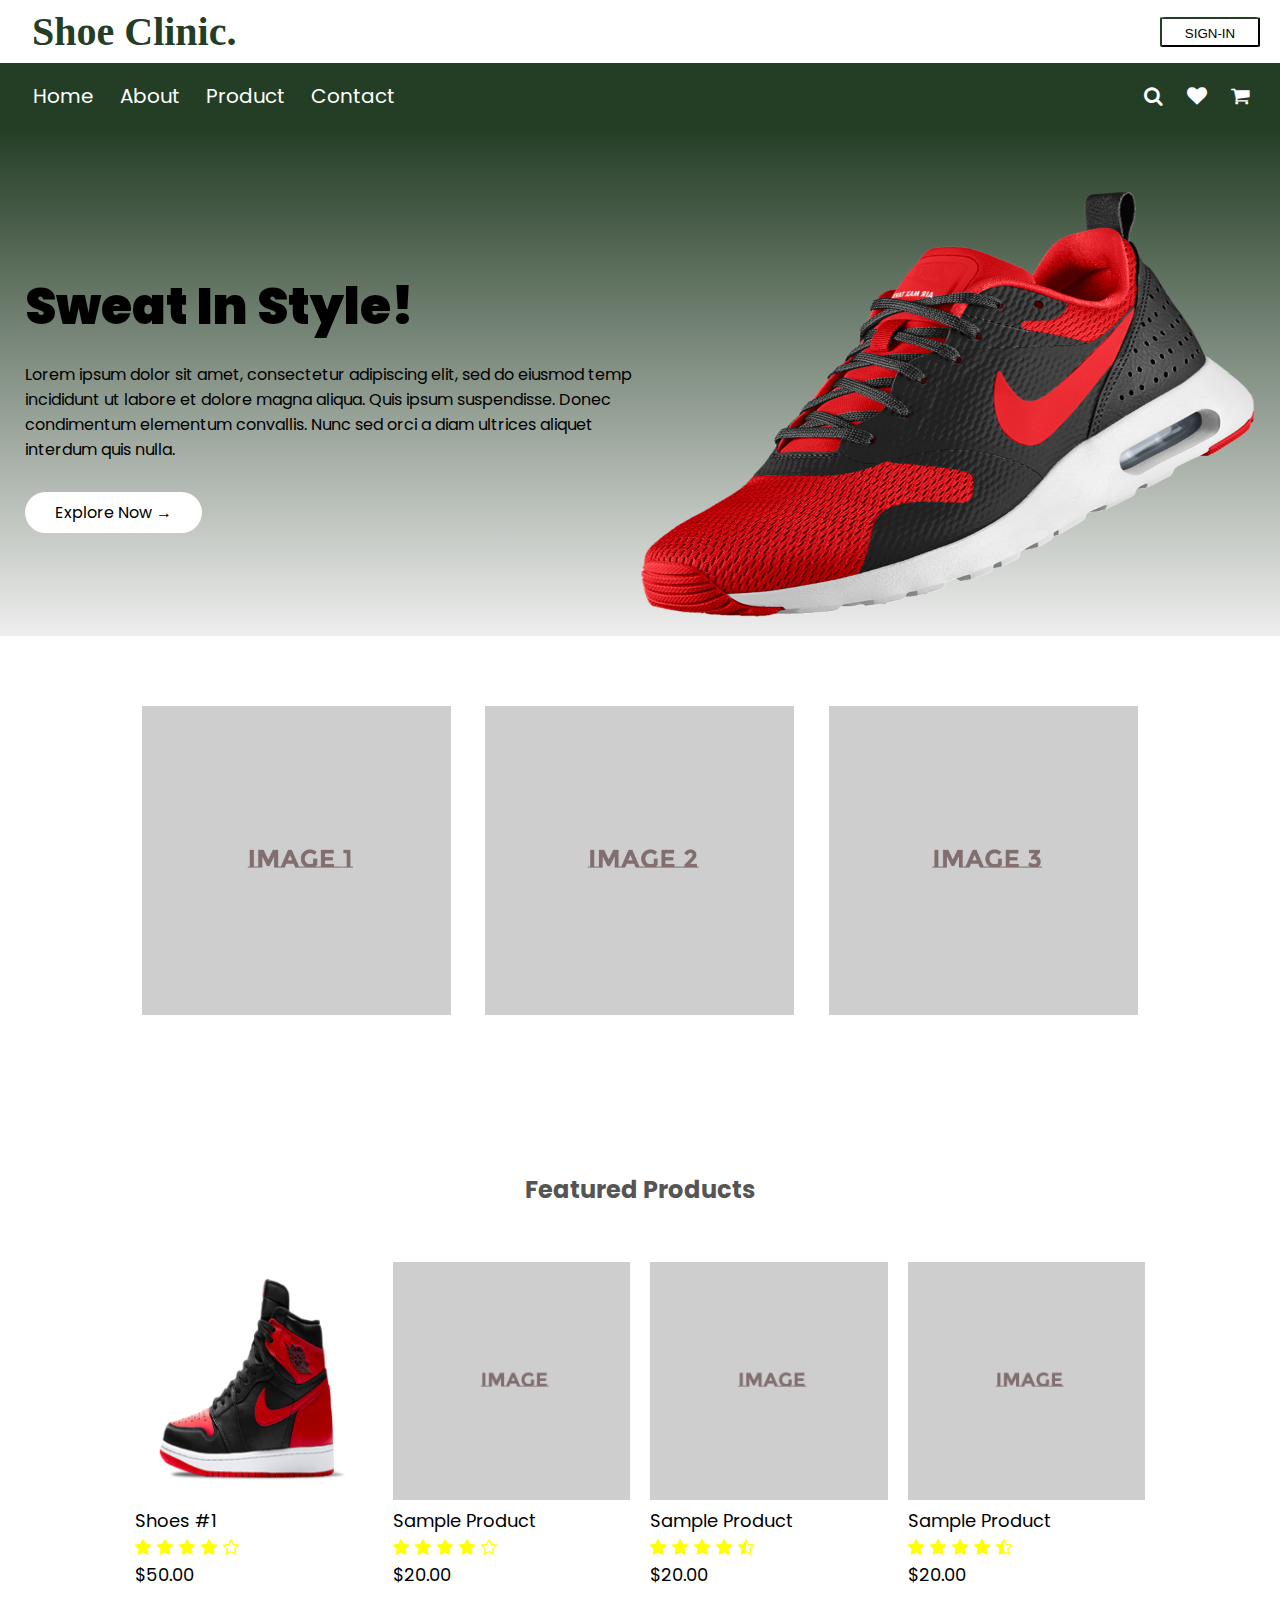
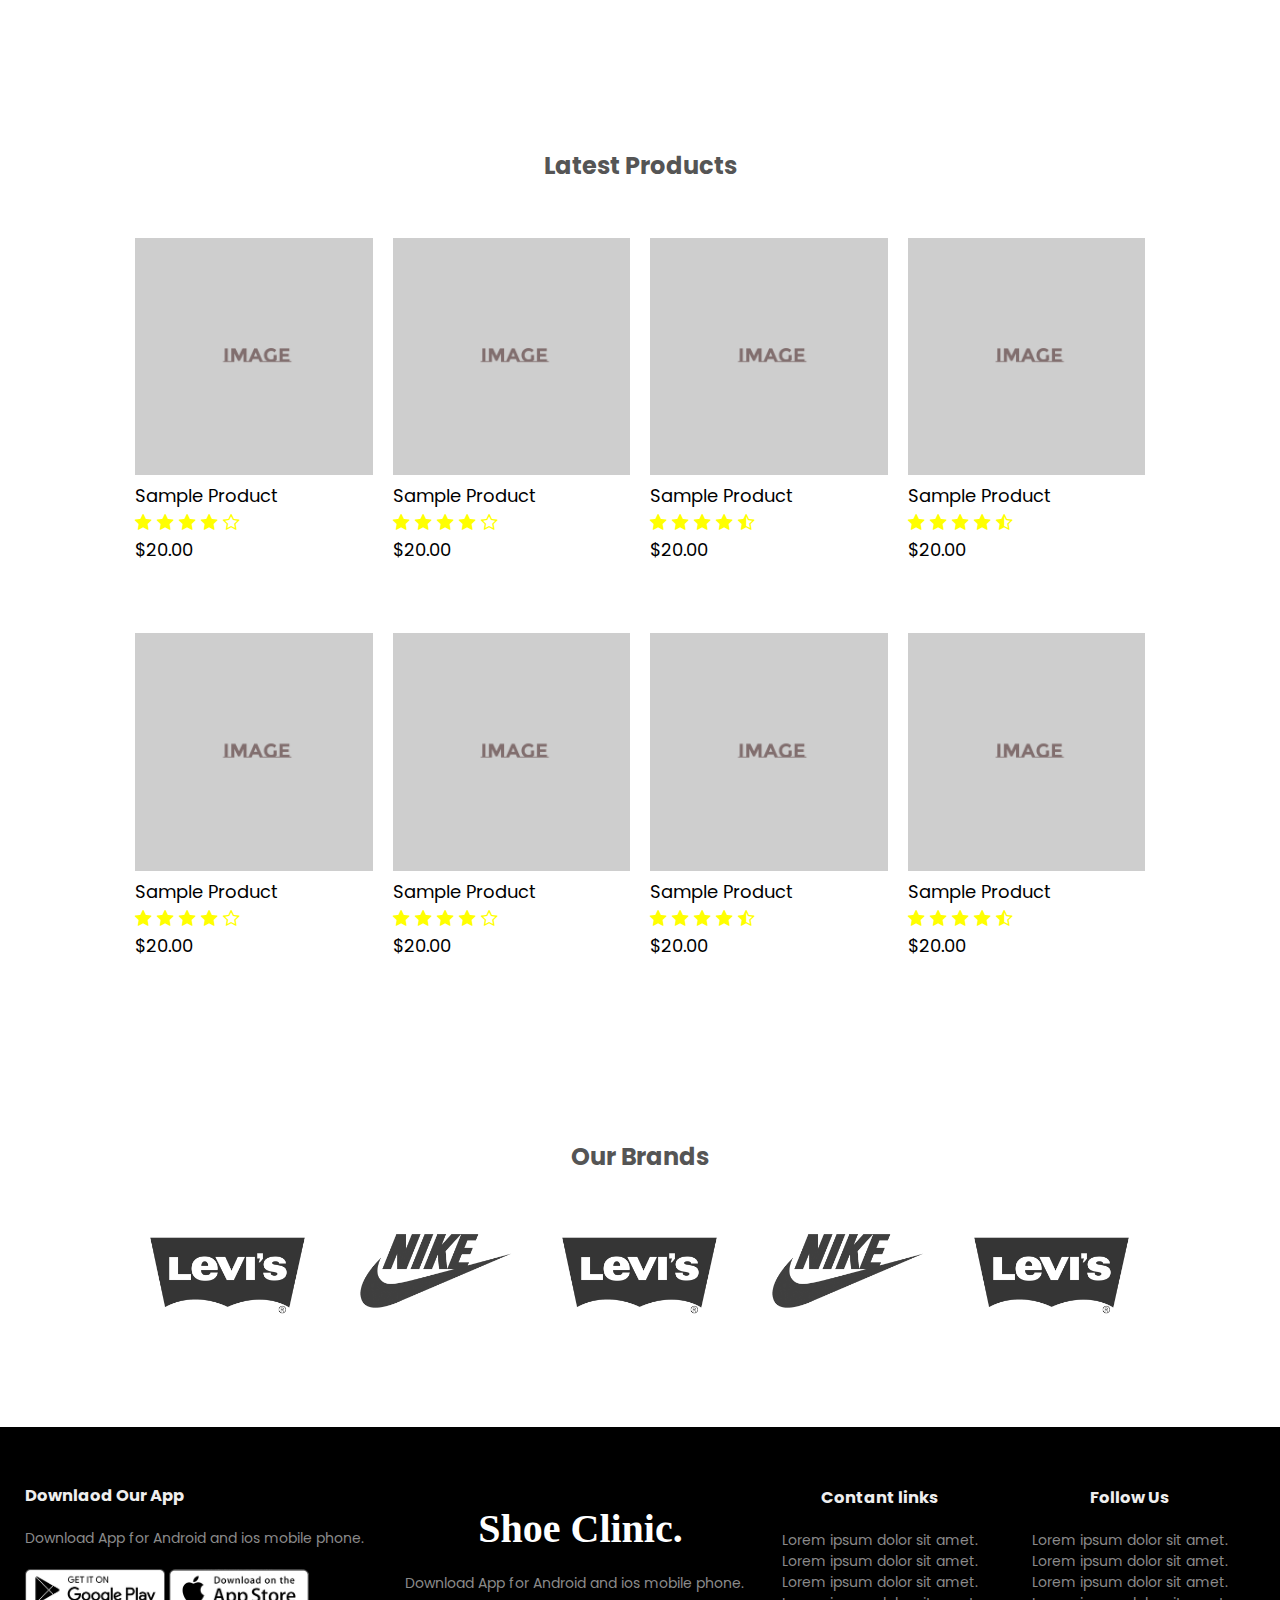
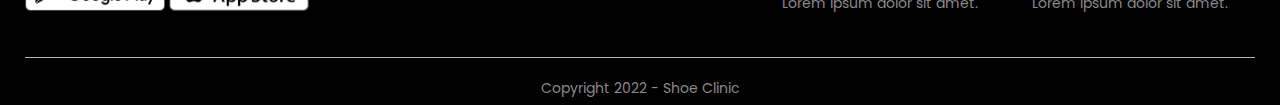
==== index.html @ 5d653ed3 "Add files via upload" ====
<!DOCTYPE html>
<html lang="en">
    <head>
        <meta charset="UTF-8">
        <meta name="viewport" content="width=device-width, initial-scale=1.0">
        <link rel="shortcut icon" href="images/shoe.png">
        <link href="https://fonts.googleapis.com/css2?family=Poppins:wght@300&display=swap" rel="stylesheet">
        <link href='https://unpkg.com/boxicons@2.0.7/css/boxicons.min.css' rel='stylesheet'>
        <link rel="stylesheet" href="https://cdnjs.cloudflare.com/ajax/libs/font-awesome/5.15.2/css/all.min.css">
        <link rel="stylesheet" href="https://cdnjs.cloudflare.com/ajax/libs/font-awesome/4.7.0/css/font-awesome.min.css">
        <link rel="stylesheet" href="style.css">
        <title>Shoe Clinic</title>
    </head>

<!--------------------------navigation bar-------------------------------->

    <body>
        <header>

            <div class="header-1">
        
                <a href="#" class="logo"><b>Shoe  Clinic.</b></a>
        
              <a href="login.html"><button>SIGN-IN</button></a>
        
            </div>
        
            <div class="header-2">
        
                <div id="menu" class="fas fa-bars" onclick="navToggle();"></div>
        
                <nav class="navbar">
                    <ul>
                        <li><a onclick="navToggle();" href="index.html">Home</a></li>
                        <li><a onclick="navToggle();" href="about.html">About</a></li>
                        <li><a onclick="navToggle();" href="product.html">Product</a></li>
                        <li><a onclick="navToggle();" href="contact.html">Contact</a></li>
                    </ul>
                </nav>
        
                <div class="icons">
                    <a href="product.html" class="fa fa-search"></a>
                    <a href="#" class="fa fa-heart"></a>
                    <a href="cart.html" class="fa fa-shopping-cart"></a>
                </div>
        
            </div>
        
        </header>
        
        <div class="content"></div>
        

<!-----------------------------slider-------------------------------->

   <div class="header">
        <div class="container">          
            <div class="row">
                 <div class="col-2">
                    <h1><b>Sweat In Style!</b></h1>
                    <p>Lorem ipsum dolor sit amet, consectetur adipiscing elit, sed do eiusmod temp incididunt ut labore et dolore magna aliqua. Quis ipsum suspendisse. Donec condimentum elementum convallis. Nunc sed orci a diam ultrices aliquet interdum quis nulla.</p>
                    <a href="" class="btns">Explore Now &#8594;</a>
                 </div>

                 <div class="col-2">
                    <img src="images/banner-product.png" height="450px" width="1000px">
                 </div>
            </div>  
        </div>
    </div>  
<!------------------------featured categories---------------------->

<div class="categories">
    <div class="small-container">
        <div class="row">
           <div class="col-3">
               <img src="images/image1.png">
           </div>
           <div class="col-3">
            <img src="images/image2.png">
           </div>
           <div class="col-3">
            <img src="images/image3.png">
           </div>
      </div>
    </div>
</div>
<br><br>

<!------------------------featured products------------------------>

<div class="small-container">
    <h2 class="title">Featured Products</h2>
    
    <div class="row">
        <div class="col-4">
            <a href="product-detail.html"> <img src="images/product1.jpg"></a>
            <a href="product-detail.html"><h4>Shoes #1</h4></a>
            <div class="rating">
                <i class="fa fa-star"></i>
                <i class="fa fa-star"></i>
                <i class="fa fa-star"></i>
                <i class="fa fa-star"></i>
                <i class="fa fa-star-o"></i>
            </div>
            <p>$50.00</p>
        </div>
        <div class="col-4">
            <img src="images/image.png">
        <h4>Sample Product</h4></h4>
            <div class="rating">
                <i class="fa fa-star"></i>
                <i class="fa fa-star"></i>
                <i class="fa fa-star"></i>
                <i class="fa fa-star"></i>
                <i class="fa fa-star-o"></i>
            </div>
            <p>$20.00</p>
        </div>
        <div class="col-4">
            <img src="images/image.png">
            <h4><h4>Sample Product</h4></h4>
            <div class="rating">
                <i class="fa fa-star"></i>
                <i class="fa fa-star"></i>
                <i class="fa fa-star"></i>
                <i class="fa fa-star"></i>
                <i class="fa fa-star-half-o"></i>
            </div>
            <p>$20.00</p>
        </div>
        <div class="col-4">
            <img src="images/image.png">
            <h4><h4>Sample Product</h4></h4>
            <div class="rating">
                <i class="fa fa-star"></i>
                <i class="fa fa-star"></i>
                <i class="fa fa-star"></i>
                <i class="fa fa-star"></i>
                <i class="fa fa-star-half-o"></i>
            </div>
            <p>$20.00</p>
        </div>
    </div>
    <br><br><br><br>
    
    <h2 class="title">Latest Products</h2>
    <div class="row">
        <div class="col-4">
            <img src="images/image.png">
            <h4><h4>Sample Product</h4></h4>
            <div class="rating">
                <i class="fa fa-star"></i>
                <i class="fa fa-star"></i>
                <i class="fa fa-star"></i>
                <i class="fa fa-star"></i>
                <i class="fa fa-star-o"></i>
            </div>
            <p>$20.00</p>
        </div>
        <div class="col-4">
            <img src="images/image.png">
            <h4><h4>Sample Product</h4></h4>
            <div class="rating">
                <i class="fa fa-star"></i>
                <i class="fa fa-star"></i>
                <i class="fa fa-star"></i>
                <i class="fa fa-star"></i>
                <i class="fa fa-star-o"></i>
            </div>
            <p>$20.00</p>
        </div>
        <div class="col-4">
            <img src="images/image.png">
            <h4><h4>Sample Product</h4></h4>
            <div class="rating">
                <i class="fa fa-star"></i>
                <i class="fa fa-star"></i>
                <i class="fa fa-star"></i>
                <i class="fa fa-star"></i>
                <i class="fa fa-star-half-o"></i>
            </div>
            <p>$20.00</p>
        </div>
        <div class="col-4">
            <img src="images/image.png">
            <h4><h4>Sample Product</h4></h4>
            <div class="rating">
                <i class="fa fa-star"></i>
                <i class="fa fa-star"></i>
                <i class="fa fa-star"></i>
                <i class="fa fa-star"></i>
                <i class="fa fa-star-half-o"></i>
            </div>
            <p>$20.00</p>
        </div>
    </div>
    <div class="row">
        <div class="col-4">
            <img src="images/image.png">
            <h4><h4>Sample Product</h4></h4>
            <div class="rating">
                <i class="fa fa-star"></i>
                <i class="fa fa-star"></i>
                <i class="fa fa-star"></i>
                <i class="fa fa-star"></i>
                <i class="fa fa-star-o"></i>
            </div>
            <p>$20.00</p>
        </div>
        <div class="col-4">
            <img src="images/image.png">
            <h4><h4>Sample Product</h4></h4>
            <div class="rating">
                <i class="fa fa-star"></i>
                <i class="fa fa-star"></i>
                <i class="fa fa-star"></i>
                <i class="fa fa-star"></i>
                <i class="fa fa-star-o"></i>
            </div>
            <p>$20.00</p>
        </div>
        <div class="col-4">
            <img src="images/image.png">
            <h4><h4>Sample Product</h4></h4>
            <div class="rating">
                <i class="fa fa-star"></i>
                <i class="fa fa-star"></i>
                <i class="fa fa-star"></i>
                <i class="fa fa-star"></i>
                <i class="fa fa-star-half-o"></i>
            </div>
            <p>$20.00</p>
        </div>
        <div class="col-4">
            <img src="images/image.png">
            <h4><h4>Sample Product</h4></h4>
            <div class="rating">
                <i class="fa fa-star"></i>
                <i class="fa fa-star"></i>
                <i class="fa fa-star"></i>
                <i class="fa fa-star"></i>
                <i class="fa fa-star-half-o"></i>
            </div>
            <p>$20.00</p>
        </div>
    </div>
</div>
<br><br><br><br>

<!------------------------brands----------------------->

<div class="brands">
    <div class="small-container">
        <h2 class="title">Our Brands</h2>
        <div class="row">
            <div class="col-5">
                <img src="images/brand_01.png">
            </div>
            <div class="col-5">
                <img src="images/brand_03.png">
            </div>
            <div class="col-5">
                <img src="images/brand_01.png">
            </div>
            <div class="col-5">
                <img src="images/brand_03.png">
            </div>
            <div class="col-5">
                <img src="images/brand_01.png">
            </div>
        </div>
    </div>
</div>
<br><br><br>

<!------------------------footer----------------------->

<div class="footer">
    <div class="container">
        <div class="row">
            <div class="footer-col-1">
                <h3>Downlaod Our App</h3>
                <p>Download App for Android and ios mobile phone.</p>
                <div class="app-logo">
                    <img src="images/play-store.png">
                    <img src="images/app-store.png">
                </div>
            </div>
            <div class="footer-col-2">
                <a href="#" class="logo"><b>Shoe  Clinic.</b></a><br><br>
                <p>Download App for Android and ios mobile phone.</p>
            </div>
            <div class="footer-col-3">
                <h3>Contant links</h3>
                <ul>
                    <li>Lorem ipsum dolor sit amet.</li>
                    <li>Lorem ipsum dolor sit amet.</li>
                    <li>Lorem ipsum dolor sit amet.</li>
                    <li>Lorem ipsum dolor sit amet.</li>
                </ul>
            </div>
            <div class="footer-col-4">
                <h3>Follow Us</h3>
                <ul>
                    <li>Lorem ipsum dolor sit amet.</li>
                    <li>Lorem ipsum dolor sit amet.</li>
                    <li>Lorem ipsum dolor sit amet.</li>
                    <li>Lorem ipsum dolor sit amet.</li>
                </ul>
            </div>
        </div>
        <hr>
        <p class="copyright">Copyright 2022 - Shoe Clinic</p>
    </div>
</div>

<script src="js/script.js"></script>
<script src="https://cdn.jsdelivr.net/npm/@popperjs/core@2.9.2/dist/umd/popper.min.js" integrity="sha384-IQsoLXl5PILFhosVNubq5LC7Qb9DXgDA9i+tQ8Zj3iwWAwPtgFTxbJ8NT4GN1R8p" crossorigin="anonymous"></script>
<script src="https://cdn.jsdelivr.net/npm/bootstrap@5.0.2/dist/js/bootstrap.min.js" integrity="sha384-cVKIPhGWiC2Al4u+LWgxfKTRIcfu0JTxR+EQDz/bgldoEyl4H0zUF0QKbrJ0EcQF" crossorigin="anonymous"></script>

    </body>
</html>
---- style.css ----
*{
    margin: 0;
    padding: 0;
    box-sizing: border-box;
}

body{
    font-family: 'Poppins', sans-serif;
}


/*------------------------navigation bar----------------------*/

header .header-1 a button{
    background: white;
    border-color: #243D25;
    padding-top: 3px;
    cursor: pointer;
    color: black;
    width: 100px;
    font-family: sans-serif;
    border-radius: 5%;
    height: 30px;
}

header .header-1 a button a i{
    background: #547c55;
    border: none;
    padding-top: 3px;
    cursor: pointer;
    color: white;
    width: 100px;
    font-family: sans-serif;
    border-radius: 5%;
    height: 30px;
}


header .header-1{
  display: flex;
  align-items: center;
  justify-content: space-between;
  background:#fff;
  width: 100%;
  padding:10px 20px;
}

header .header-1 .logo{
    color:#243D25;
    margin-left: 12px;
    font-size: 40px;
    font-family: 'brush script mt';
    margin-top: -2px;
    margin-bottom: -2px;
  }

header .header-2{
  display: flex;
  align-items: center;
  justify-content: space-between;
  background:#243D25;
  width: 100%;
  padding:5px 20px;
}

header .header-2 .navbar ul{
  display: flex;
  align-items: center;
  justify-content: space-between;
  list-style: none;
}

header .header-2 .navbar ul li{
  margin:13px;
}

header .header-2 .navbar ul li a{
  color:#fff;
  font-size: 20px;
}

header .header-2 .navbar ul li a:hover{
  color: #fff8;
}

header .header-2 .icons a{
  font-size: 20px;
  color:#fff;
  margin:10px;
}

header .header-2 .icons a:hover{
  color: #fff8;
}

#menu{
  font-size: 30px;
  color:#fff;
  cursor: pointer;
  display: none;
}

header .header-2.sticky{
  position: fixed;
  top: 0; left: 0;
  background: #243D25;
}



/* media queries  */


@media (max-width:768px){

  header .header-2 #menu{
    display: block;
  }

  header .header-2 .navbar{
    position: fixed;
    top:-1000px; left: 50%;
    transform: translate(-50%, -50%);
    opacity: 0;
  }

  header .header-2 .navbar ul{
    flex-flow: column;
    width: 250px;
    border-radius: 5px;
    padding:30px 10px;
    background:#243D25;
    box-shadow: 0 0 0 100vh rgba(0,0,0,.5),
                0 3px 5px #000;
  }

  header .header-2 .navbar ul li{
    width:100%;
    text-align: center;
  }

  header .header-2 .navbar ul li a{
    font-size: 25px;
    display: block;
  }

  header .header-2 .navbar.nav-toggle{
    top:55%;
    opacity: 1;
  }

}

@media (max-width:500px){

  header .header-1{
    flex-flow: column;
  }

  header .header-1 form{
    padding-top: 10px;
  }

}

/*--------------------end navigation bar----------------------*/
a{
    text-decoration: none;
    color:black;
}

a:hover{
    color: red;
}

.container{
    max-width: 1300px;
    margin:auto;
    padding-left: 25px;
    padding-right: 25px;
    padding-top: 50px;
}
.row{
    display: flex;
    align-items: center;
    flex-wrap: wrap;
    justify-content: space-around;
}
.col-2{
    flex-basis: 50%;
    min-width: 300px;
}
.col-2 img{
    max-width: 100%;
    padding: 12px 0;
 
}
.col-2 h1 {
    font-size: 50px;
    line-height: 60px;
    margin: 25px 0;
}
.col-2 a{
    color: black;
}

.btns{
    display: inline-block;
    background: white;
    border-color: #243D25;
    padding: 8px 30px;
    margin: 30px 0;
    border-radius: 30px;
    transition: background 0.5s;
}

.btns:hover{
    background-color:#75b977;
}

.header{
    background:linear-gradient(180deg,#243D25,#EEEEEE);
}

.header .row{
      margin-top: 0px;
}

/*------------------------feature products----------------------*/
.categories{
    margin: 70px 0;
}
.col-3{
    flex-basis: 30%;
    min-width: 250px;
    margin-bottom: 30px;
}
.col-3 img{
    width: 100%;
}
.small-container{
    max-width: 1080px;
    margin: auto;
    padding-left: 25px;
    padding-right: 25px;
}

/*------------------------latest products----------------------*/
.col-4{
    flex-basis: 25%;
    padding: 10px;
    min-width: 200px;
    margin-bottom: 50px;
    transition: transform 0.5s;
}
.col-4 img{
    width: 100%; 
}
.title{
    text-align: center;
    color: #555;
    padding-bottom: 45px;
}

h4{
    color: black;
    font-weight: normal;
}
.col-4{
    font-size: 18px;
}
.rating .fa{
    color: yellow;
}


/*--------------------------offer----------------------*/
.offer{
    background: linear-gradient(180deg,#EEEEEE,black);
    margin-top: 80px;
    padding: 30px 0;
}
.col-2 .offer-img{
    padding: 50px;
}
small{
    color: black;
}

/*----------------------testimonial-------------------*/

.testimonial{
    padding-top: 100px;
}
.testimonial .col-3{
    text-align: center;
    padding: 40px 20px;
    box-shadow: 0 0 20px 0px rgba(0, 0, 0, 0.1);
    cursor: pointer;
    transition: transform 0.5s;
}
.testimonial .col-3 img{
    width: 50px;
    margin-top: 20px;
    border-radius: 50%;
}
.testimonial .col-3:hover{
    transform:translateY(-10px)
}
.fa-quote-right{
    font-size: 12px;
    color:yellow ;
}
.col-3 p{
    font-size: 12px;
    margin: 12px 0;
    color:black ;
}

.testimonial .col-3 .h3{
      font-weight: 600;
      color: black;
      font-size: 16px;
}

/*--------------------------brands----------------------*/

.brands{
    margin: 20px auto;
}
.col-5{
    width: 160px;
}
.col-5 img{
    width: 100%;
    cursor: pointer;
    filter:grayscale(100%)
}
.col-5 img:hover{
    filter:grayscale(0)
}

/*------------------------footer----------------------*/

.footer{
    background-color: #000;
    color: #8a8a8a;
    font-size: 14px;
    padding: 6px 0 6px;
}
.footer p{
    color: #8a8a8a;
}
.footer h3{
    color: #EEEEEE;
    margin-bottom: 20px;
}
.footer-col-1, .footer-col-2, .footer-col-3, .footer-col-4{
    min-width: 250px;
    margin-bottom: 20px;
}
.footer-col-1{
    flex-basis: 30%;
}
.footer-col-2{
    flex: 1;
    text-align: center;
}
.footer-col-2 img{
    width: 180px;
    margin-bottom: 20px;
}
.footer-col-3, .footer-col-4{
    flex-basis: 12%;
    text-align: center;
}
ul{
   list-style-type: none; 
}
.app-logo{
    margin-top: 20px;
}
.app-logo img{
    width: 140px;
}
.footer hr{
    border: none;
    background: #b5b5b5;
    height: 1px;
    margin: 20px 0;
}
.copyright{
    text-align: center;
}

.menu-icon{
    width: 28px;
    margin-left: 20px;
    display: none;
}

.footer-col-2 .logo{
    color: white;
    margin-left: 12px;
    font-size: 40px;
    font-family: 'brush script mt';
  }

/*--------------------Products All Products------------------*/

.row-2{
    justify-content: space-between;
    margin: 100px auto 50px;
}
select{
    border: 1px solid #243D25;
    padding: 5px;
}
select:focus{
    outline: none;
}

.page-btn{
    margin: 0 auto 80px;
}
.page-btn span{
    display: inline-block;
    border: 1px solid #243D25;
    color: #243D25;
    margin-left: 10px;
    width: 40px;
    height: 40px;
    text-align: center;
    line-height: 40px;
    cursor: pointer;
}

.page-btn span:hover{
    background: #243D25;
    color: #EEEEEE;
}

/*-------------------single product details-------------------*/

.single-product{
    margin-top: 80px;
}
.single-product .col-2 img{
    padding: 0;
}
.single-product .col-2{
    padding: 20px;
}
.single-product h4{
    margin: 20px 0;
    font-size: 22px;
    font-weight: bold;
}
.single-product select{
    display: block;
    padding: 10px;
    margin-top: 20px;
}
.single-product input{
    width: 50px;
    height: 40px;
    padding-left: 10px;
    font-size: 20px;
    margin-right: 10px;
    border: 1px solid #243D25;
}

input:focus{
    outline: none;
}
.single-product .fa{
    color: yellow;
    margin-left: 10px;
}
.small-img-row{
    display: flex;
    justify-content: space-between;
}
.small-img-col{
    flex-basis: 24%;
    cursor: pointer;
}

.btnss{
    display: inline-block;
    background: #243D25;
    border-color: #243D25;
    padding: 8px 30px;
    margin: 30px 0;
    border-radius: 30px;
    transition: background 0.5s;
}
.btnss:hover{
    background-color:#75b977;
}
span{
    color: #EEEEEE;
    font-size: 12px;
}
/*------------------------cart item----------------------*/

.cart-page{
    margin: 80px auto;
}
table{
    width: 100%;
    border-collapse: collapse;
}
.cart-info{
    display: flex;
    flex-wrap: wrap;
}
th{
    text-align: left;
    padding: 5px;
    color: #fff;
    background: #243D25;
    font-weight: normal;
}
td{
    padding: 10px 5px;
}
td input{
    width: 40px;
    height: 30px;
    padding: 5px;
}
td a{
    color: #243D25;
    font-size: 12px;
}
td img{
    width: 80px;
    height: 80px;
    margin-right: 10px;
}
.total-price{
    display: flex;
    justify-content: flex-end;
}
.total-price table{
    border-top: 3px solid #243D25;
    width: 100%;
    max-width: 430px;
}
td:last-child{
    text-align: right;
}
th:last-child{
    text-align: right;
}

.checkout-btn{
    display: inline-block;
    background: #243D25;
    color: white;
    border: none;
    padding: 8px 30px;
    margin: 30px 0;
    border-radius: 30px;
    transition: background 0.5s;
}
.checkout-btn:hover{
    background-color: #75b977;
}


 /*------------------------about------------------------------------*/
.about{
    background: linear-gradient(180deg,#243D25,#EEEEEE);
    margin-top: 0px;
    padding: 50px 0;
}
.col-2 .about-img{
    padding: 80px;
    padding-right: 80px;
}
small{
    color: black;
}

/*------------media query for less than 600 screen size--------------*/

@media only screen and (max-device-width: 512px) {

    .row
    {
        text-align: center;
        font-size: 13px;
    }
    .col-2 img{
        max-width: 100%;
        padding: 12px 0;
    }
    .col-2, .col-3, .col-4
    {
        flex-basis: 600%;
    }
    .single-product .row{
        text-align: left;
    }
    .single-product .col-2{
        padding: 20px 0;
    }
    .single-product h1{
        font-size: 26px;
        line-height: 32px;
    }
    .cart-info p{
        display: none;
    }
}



.search
   {
       border: 2px solid #243D25;
       overflow: auto;
       width: 70%;
       margin-left: 200px;
       border-radius: 5px;
       -moz-border-radius: 5px;
       -webkit-border-radius: 5px;
   }
   
   .search input[type="text"]
   {
       border: 0px;
       width: 67%;
       padding: 10px 10px;
   }
   
   .search input[type="text"]:focus
   {
       outline: 0;
   }
   
   .search input[type="submit"]
   {
       border: 0px;
       background: none;
       background-color: #243D25;
       color: #fff;
       float: right;
       padding: 10px;
       border-radius-top-right: 5px;
       -moz-border-radius-top-right: 5px;
       -webkit-border-radius-top-right: 5px;
       border-radius-bottom-right: 5px;
       -moz-border-radius-bottom-right: 5px;
       -webkit-border-radius-bottom-right: 5px;
       cursor:pointer;
   }
   
 
   
   @media only screen and (min-width : 150px) and (max-width : 1096px)
   {
      
       .search
       {
           width: 95%;
           margin: 0 auto;
       }
   
   }


/*------------------------------Register---------------------------------*/


   
   .register input[type="text"], input[type="email"], input[type="password"]
   {
       width: 67%;
       padding: 10px 10px;
       display: block;
       margin: 0 auto;
   }
   
   .register input[type="text"], input[type="email"], input[type="password"]:focus
   {
       outline: 0;
   }
  
   
   .register input[type="submit"]
   {
       border: 0px;
       background: none;
       background-color: #243D25;
       width: 67%;
       color: #fff;
       padding: 10px;
       cursor:pointer;
       margin: 0 auto;
       margin-left: 16.7%;
   }

   .h2{
    margin-left: 16.7%;
    padding-top: 20px;
   }

   .p{
    margin-left: 16.7%;
    padding-top: 10px;
   }
   
 
   
   @media only screen and (min-width : 150px) and (max-width : 1096px)
   {
      
       .register
       {
           width: 95%;
           margin: 0 auto;
       }
   
   }

  
/*------------------------------Login---------------------------------*/
  

.login input[type="text"], input[type="email"], input[type="password"]
{
    width: 67%;
    padding: 10px 10px;
    display: block;
    margin: 0 auto;
}

.login input[type="text"], input[type="email"], input[type="password"]:focus
{
    outline: 0;
}


.login input[type="submit"]
{
    border: 0px;
    background: none;
    background-color: #243D25;
    width: 67%;
    color: #fff;
    padding: 10px;
    cursor:pointer;
    margin: 0 auto;
    margin-left: 16.7%;
}

.h2{
 margin-left: 16.7%;
}

.p{
 margin-left: 16.7%;
 padding-top: 10px;
}



@media only screen and (min-width : 150px) and (max-width : 1096px)
{
   
    .login
    {
        width: 95%;
        margin: 0 auto;
    }

}



/*------------------------------Contact---------------------------------*/


   
.contact input[type="text"], input[type="email"], input[type="number"], textarea[name="msg"]
{
    width: 67%;
    padding: 10px 10px;
    display: block;
    margin: 0 auto;
}

.contact input[type="text"], input[type="email"], input[type="number"], textarea[name="msg"]:focus
{
    outline: 0;
}


.contact input[type="submit"]
{
    border: 0px;
    background: none;
    background-color: #243D25;
    width: 67%;
    color: #fff;
    padding: 10px;
    cursor:pointer;
    margin: 0 auto;
    margin-left: 16.7%;
}

.h2{
 margin-left: 16.7%;
 padding-top: 20px;
}

.p{
 margin-left: 16.7%;
 padding-top: 10px;
}



@media only screen and (min-width : 150px) and (max-width : 1096px)
{
   
    .register
    {
        width: 95%;
        margin: 0 auto;
    }

}


/* ----------------------------------Dropdown Button --------------------*/
.dropbtn {
    border-radius: 5%;
    color: black;
    padding: 16px;
    font-size: 12px;
    padding-top: 2px;
    height: 10px;
    border: none;
    cursor: pointer;
  }
  
  /* The container <div> - needed to position the dropdown content */
  .dropdown {
    position: relative;
    display: inline-block;
  }
  
  /* Dropdown Content (Hidden by Default) */
  .dropdown-content {
    display: none;
    position: absolute;
    background-color: white;
    font-size: small;
    min-width: 134px;
    box-shadow: 0px 8px 16px 0px rgba(0,0,0,0.2);
    z-index: 1;
  }
  
  /* Links inside the dropdown */
  .dropdown-content a {
    color: black;
    padding: 12px 16px;
    text-decoration: none;
    display: block;
  }
  
  /* Change color of dropdown links on hover */
  .dropdown-content a:hover {background-color: #ddd;}
  
  /* Show the dropdown menu on hover */
  .dropdown:hover .dropdown-content {display: block;}
  
  /* Change the background color of the dropdown button when the dropdown content is shown */
  .dropdown:hover .dropbtn {background-color: white}
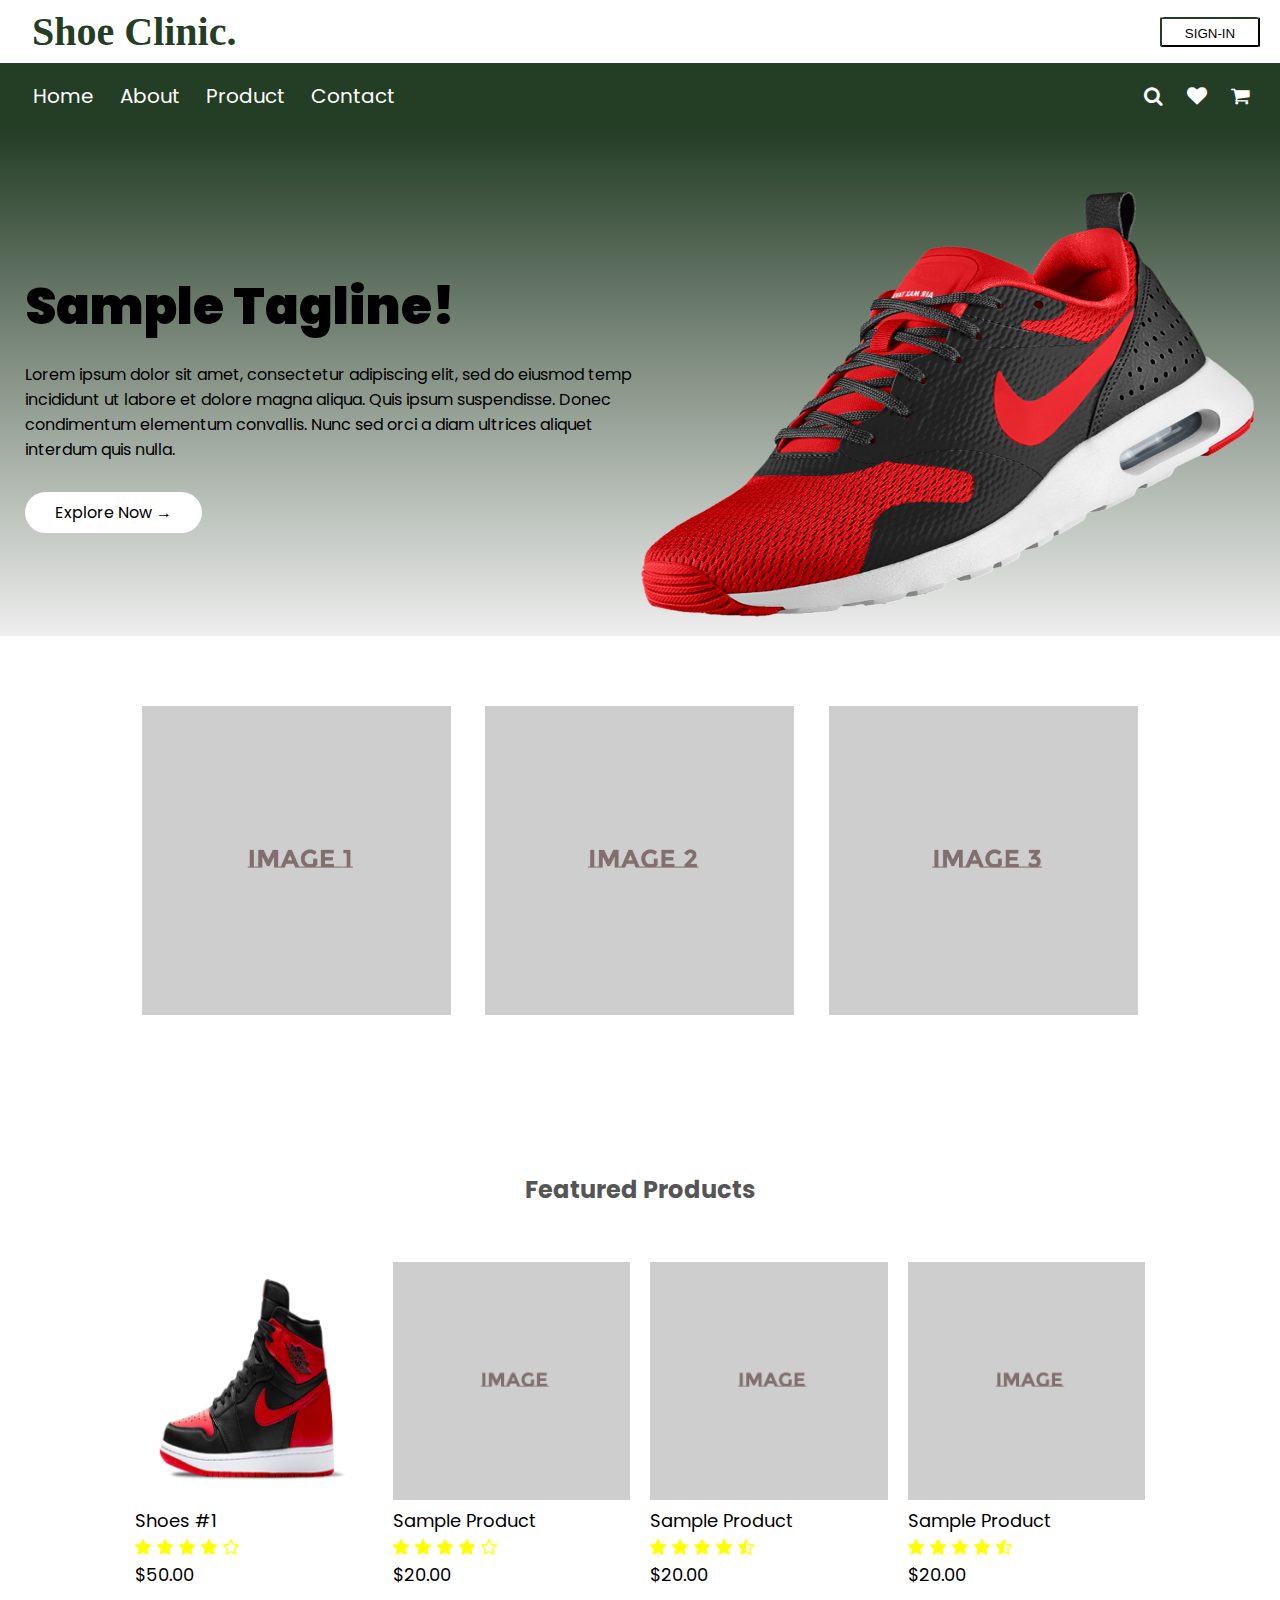
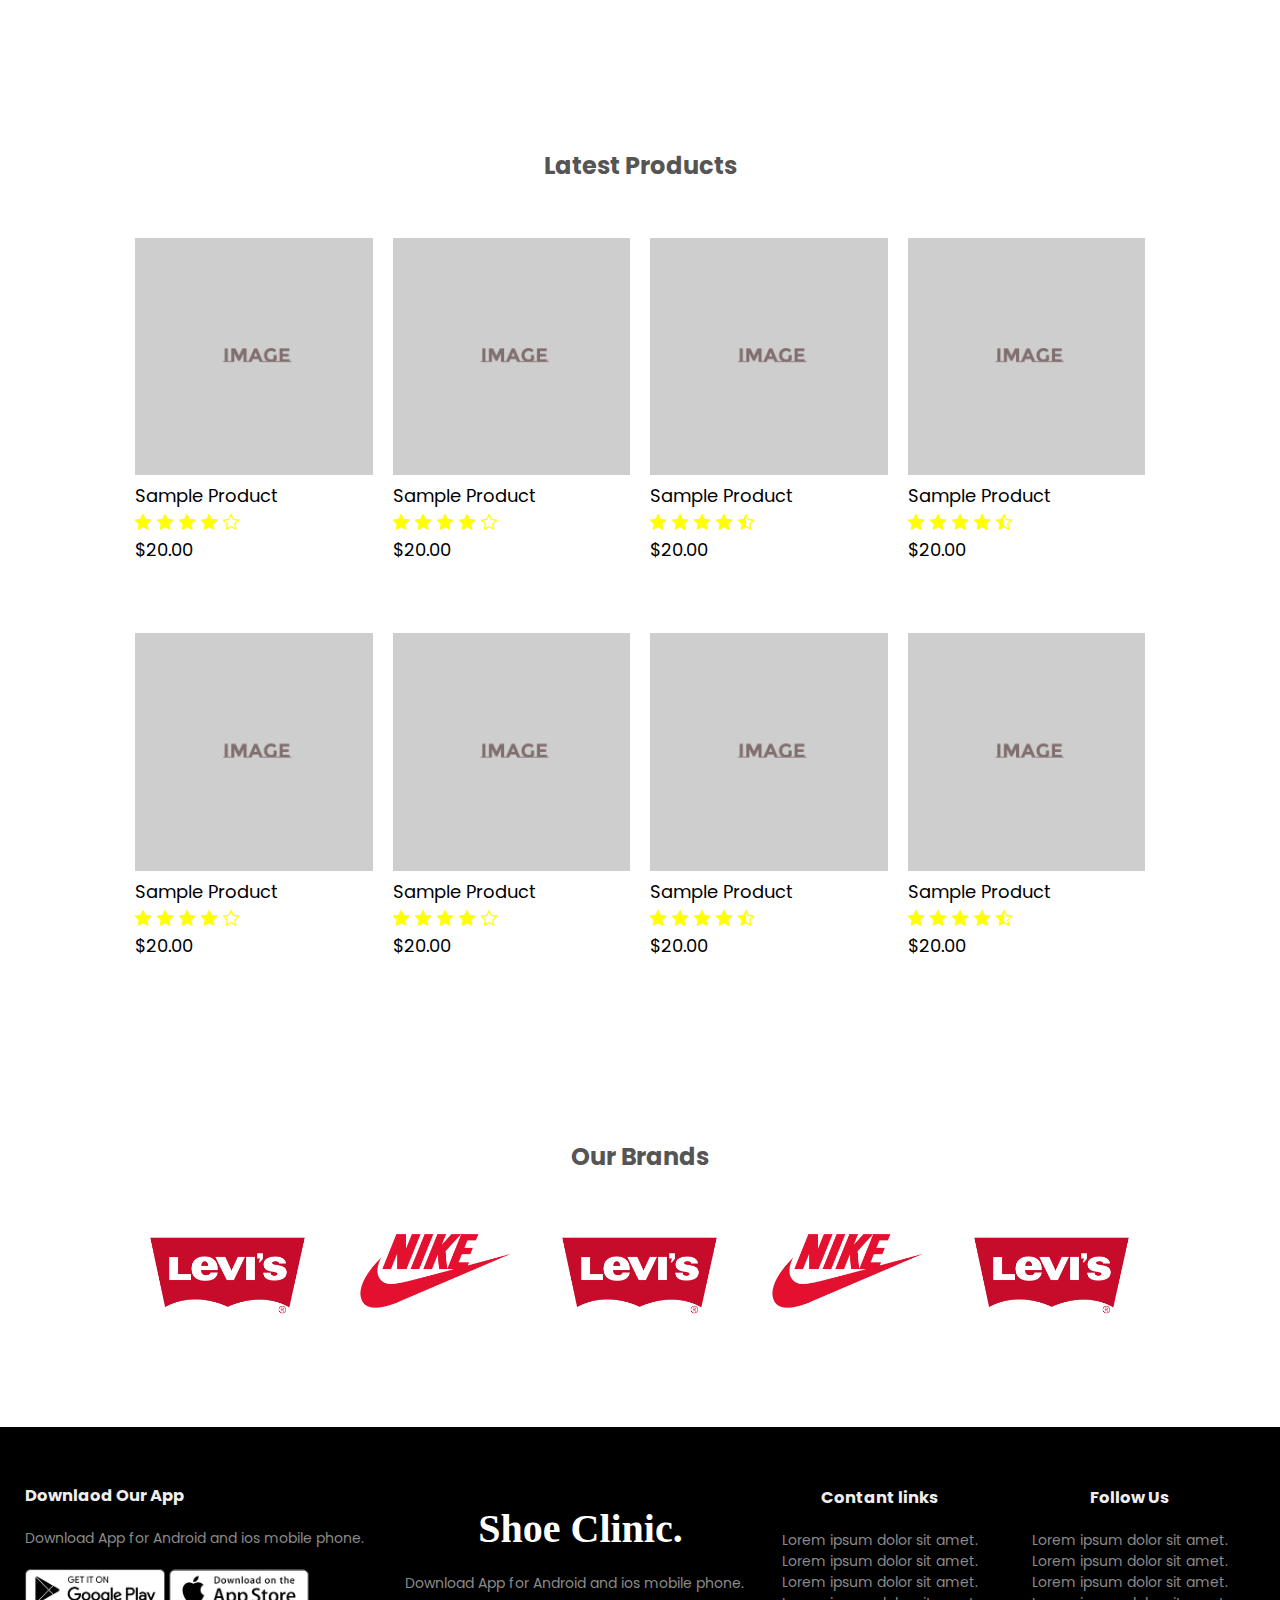
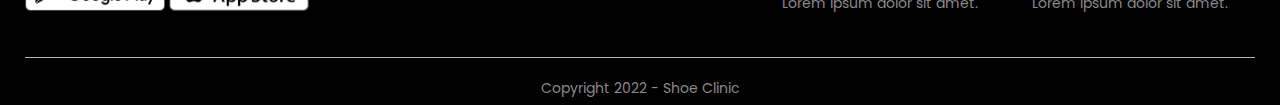
==== commit 2fcc3b79: "Update index.html" ====
--- a/index.html
+++ b/index.html
@@ -57,7 +57,7 @@
         <div class="container">          
             <div class="row">
                  <div class="col-2">
-                    <h1><b>Sweat In Style!</b></h1>
+                    <h1><b>Sample Tagline!</b></h1>
                     <p>Lorem ipsum dolor sit amet, consectetur adipiscing elit, sed do eiusmod temp incididunt ut labore et dolore magna aliqua. Quis ipsum suspendisse. Donec condimentum elementum convallis. Nunc sed orci a diam ultrices aliquet interdum quis nulla.</p>
                     <a href="" class="btns">Explore Now &#8594;</a>
                  </div>
@@ -320,4 +320,4 @@
 <script src="https://cdn.jsdelivr.net/npm/bootstrap@5.0.2/dist/js/bootstrap.min.js" integrity="sha384-cVKIPhGWiC2Al4u+LWgxfKTRIcfu0JTxR+EQDz/bgldoEyl4H0zUF0QKbrJ0EcQF" crossorigin="anonymous"></script>
 
     </body>
-</html>+</html>
--- a/style.css
+++ b/style.css
@@ -326,6 +326,7 @@
 
 /*--------------------------brands----------------------*/
 
+
 .brands{
     margin: 20px auto;
 }
@@ -335,11 +336,8 @@
 .col-5 img{
     width: 100%;
     cursor: pointer;
-    filter:grayscale(100%)
-}
-.col-5 img:hover{
-    filter:grayscale(0)
-}
+}
+
 
 /*------------------------footer----------------------*/
 
@@ -881,4 +879,4 @@
   .dropdown:hover .dropdown-content {display: block;}
   
   /* Change the background color of the dropdown button when the dropdown content is shown */
-  .dropdown:hover .dropbtn {background-color: white}+  .dropdown:hover .dropbtn {background-color: white}
